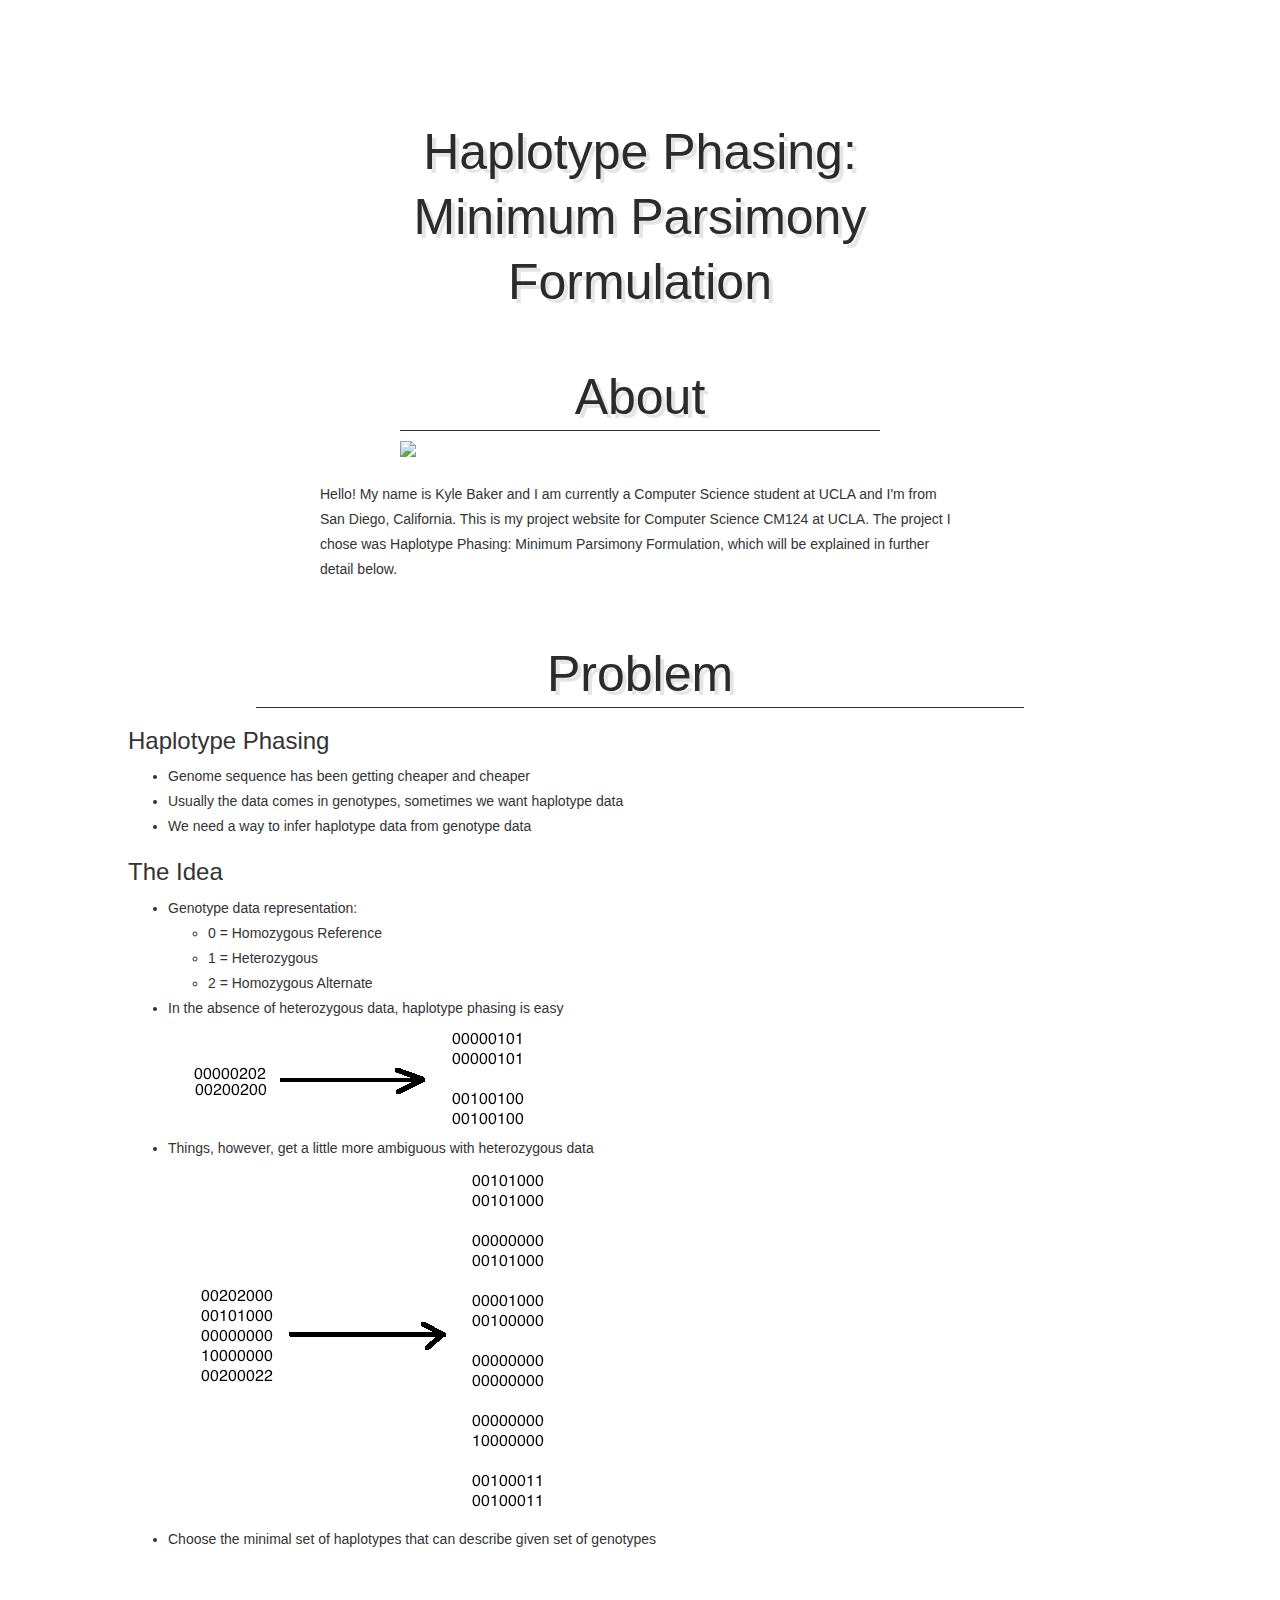
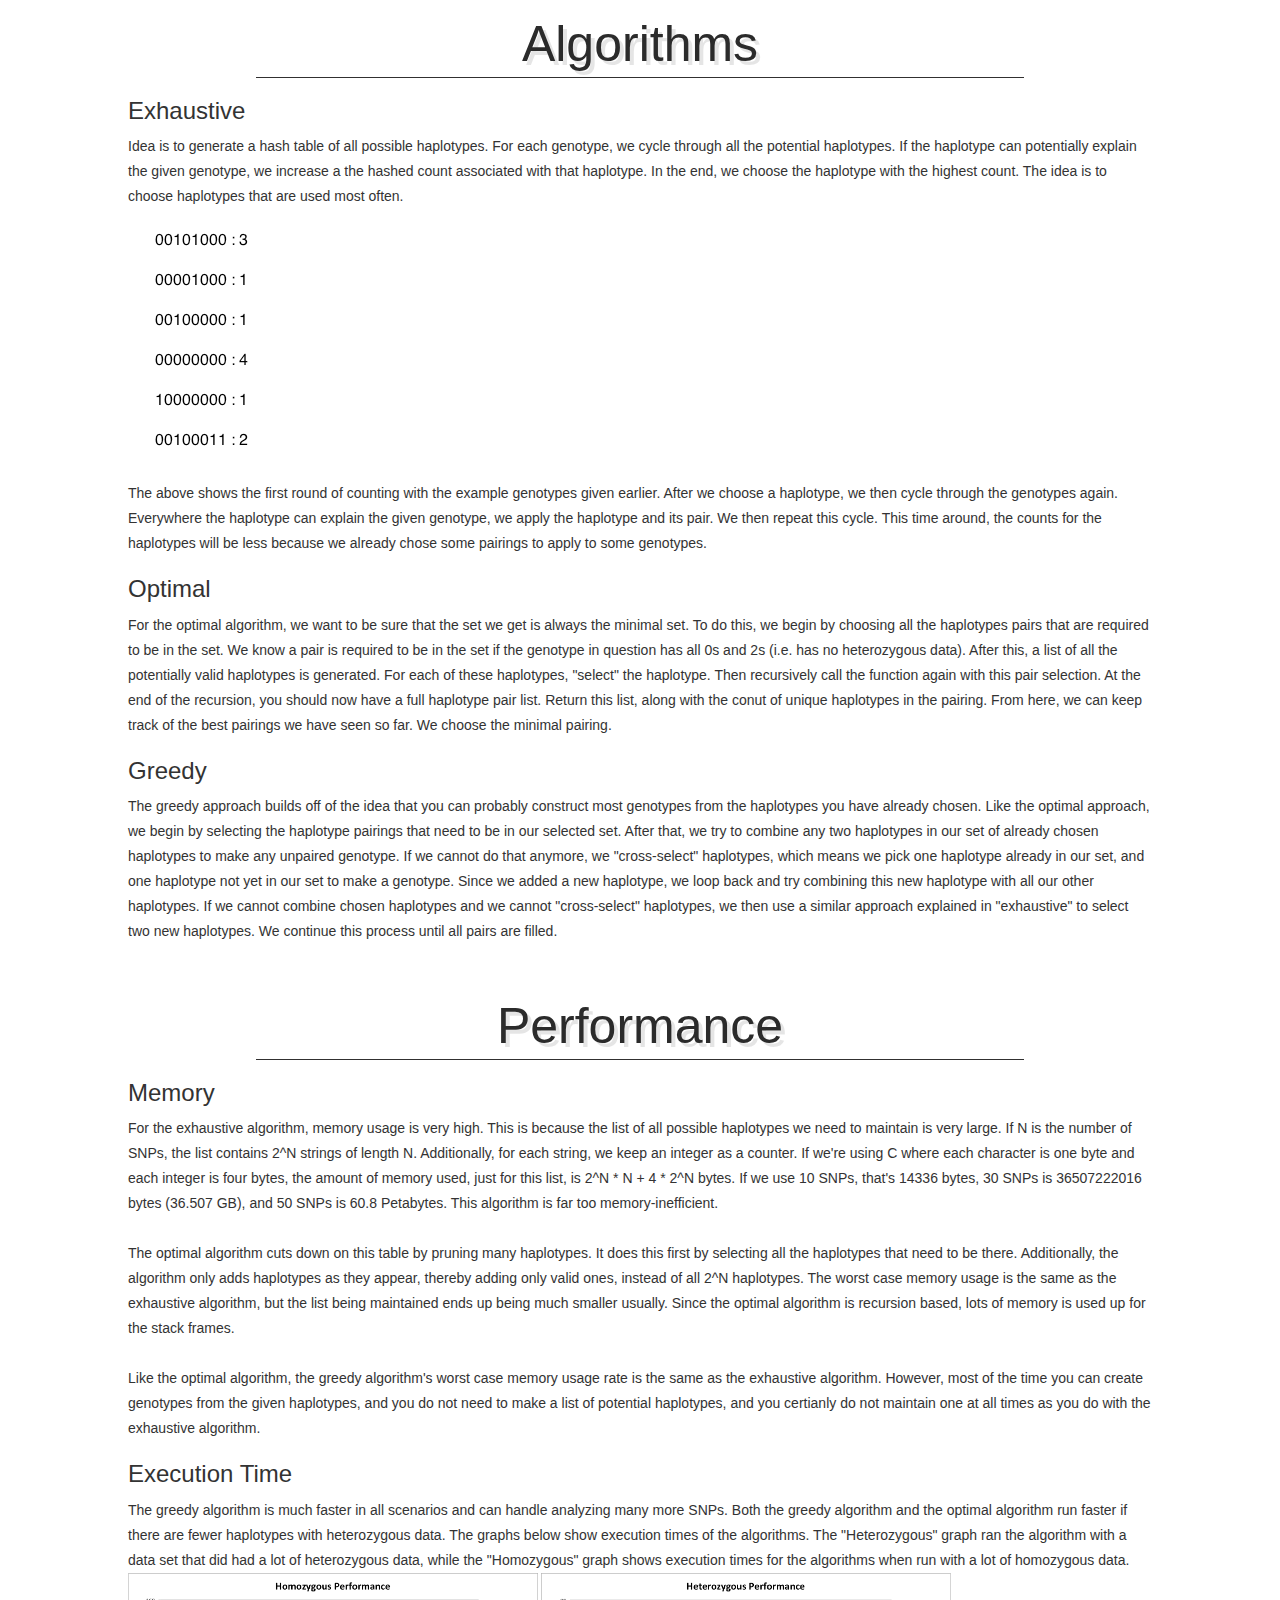
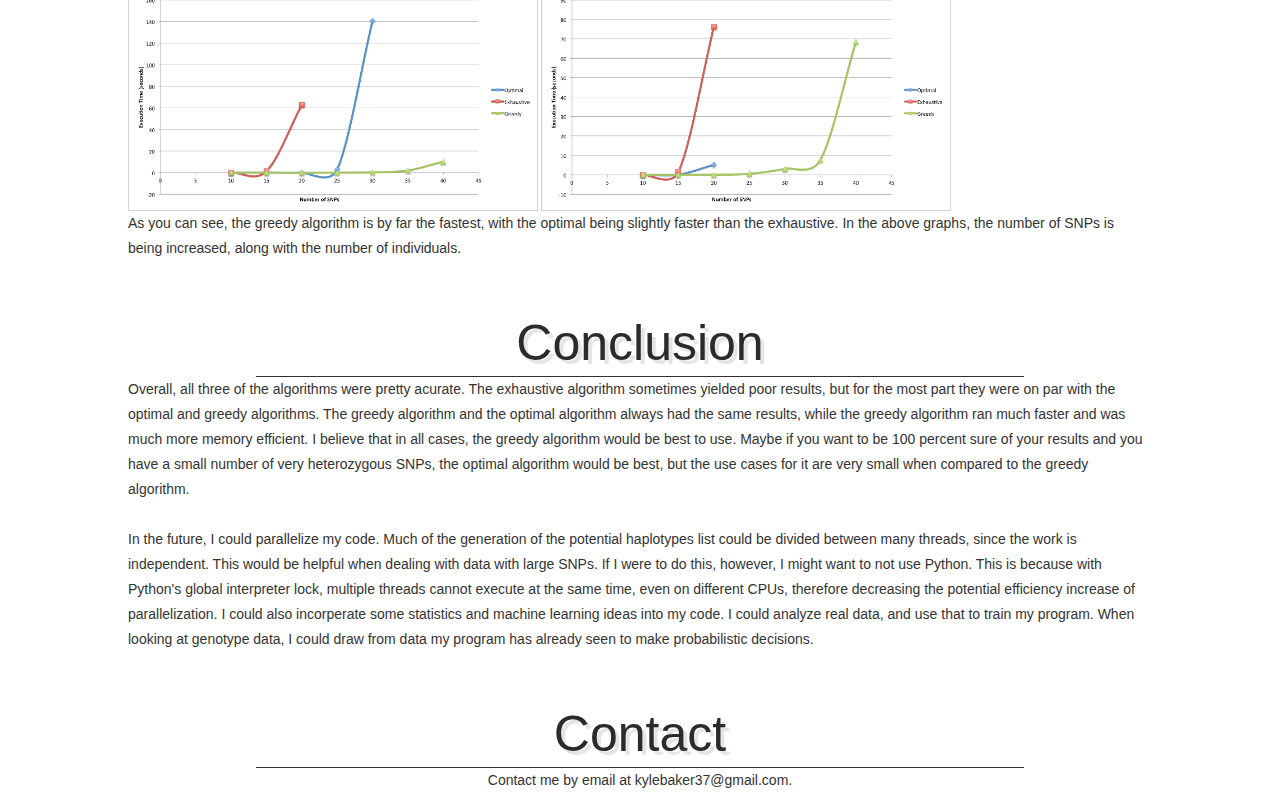
==== cm124project.html @ 67bc0aff "124 project" ====
<!DOCTYPE html>
<html lang="en">
<head>
    <title>Kyle Baker</title>
    <meta charset="utf-8" />

    <meta name="viewport" content="width=device-width, initial-scale=1.0">
    <link rel="stylesheet" href="style.css" type="text/css" />
    <link rel="stylesheet" href="http://maxcdn.bootstrapcdn.com/bootstrap/3.3.5/css/bootstrap.min.css">
    <script src="https://ajax.googleapis.com/ajax/libs/jquery/1.11.3/jquery.min.js"></script>
    <script src="http://maxcdn.bootstrapcdn.com/bootstrap/3.3.5/js/bootstrap.min.js"></script>

    <link rel="shortcut icon" href="images/kcb.png">

</head>

<body class="body" data-spy="scroll" data-target=".navbar" data-offset="50">

    <div class="mainContent">

        <div class="content">   
            <div class="divider" id="2"></div>
                <article class="about">    
                    <header>
                        <hh2>Haplotype Phasing: Minimum Parsimony Formulation</hh2>
                    </header>
                    <br> <br>
                    <header>
                        <hh2>About</hh2>
                    </header>
                    <div class="line-separator"></div>
                    <div></div>
                    <img src="images/kayak.png">
                    <content>
                        <p>
                            Hello! My name is Kyle Baker and I am currently a Computer Science student at UCLA and
                            I'm from San Diego, California. This is my project website for Computer Science CM124 at UCLA.
                            The project I chose was Haplotype Phasing: Minimum Parsimony Formulation, which will be explained
                            in further detail below.
                        </p>
                    </content>
                    
                </article>

                <div class="divider" id="4"></div>
                <article class="projects"> 
                    <header>
                        <hh2>Problem</hh2>
                    </header>
                    <div class="line-separator"></div>
                    <content class="cs111">
                        <h3>Haplotype Phasing</h3>
                        <ul>
                            <li>Genome sequence has been getting cheaper and cheaper</li>
                            <li>Usually the data comes in genotypes, sometimes we want haplotype data</li>
                            <li>We need a way to infer haplotype data from genotype data</li>
                        </ul>
                    </content>

                    <content class="database">
                        <h3>The Idea</h3>
                        <ul>
                            <li>Genotype data representation:
                                <ul>
                                    <li>0 = Homozygous Reference</li>
                                    <li>1 = Heterozygous</li>
                                    <li>2 = Homozygous Alternate</li>
                                </ul>
                            <li>In the absence of heterozygous data, haplotype phasing is easy</li>
                            <img src="h1.png">
                            <li>Things, however, get a little more ambiguous with heterozygous data</li>
                            <img src="h2.png">
                            <li>Choose the minimal set of haplotypes that can describe given set of genotypes</li>
                        </ul>
                    </content>
                </article>

                <div class="divider" id="5"></div>
                <article class="projects"> 
                    <header>
                        <hh2>Algorithms</hh2>
                    </header>
                    <div class="line-separator"></div>

                    <content>
                        <h3>Exhaustive</h3>
                        Idea is to generate a hash table of all possible haplotypes. For each genotype, we cycle through all the potential haplotypes. If the haplotype can potentially explain the given genotype, we increase a the hashed count associated with that haplotype. In the end, we choose the haplotype with the highest count. The idea is to choose haplotypes that are used most often. <br>
                        <img src="h3.png"> <br>
                        The above shows the first round of counting with the example genotypes given earlier. After we choose a haplotype, we then cycle through the genotypes again. Everywhere the haplotype can explain the given genotype, we apply the haplotype and its pair. We then repeat this cycle. This time around, the counts for the haplotypes will be less because we already chose some pairings to apply to some genotypes.
                    </content>

                    <content>
                        <h3>Optimal</h3>
                            For the optimal algorithm, we want to be sure that the set we get is always the minimal set. To do this, we begin by choosing all the haplotypes pairs that are required to be in the set. We know a pair is required to be in the set if the genotype in question has all 0s and 2s (i.e. has no heterozygous data). After this, a list of all the potentially valid haplotypes is generated. For each of these haplotypes, "select" the haplotype. Then recursively call the function again with this pair selection. At the end of the recursion, you should now have a full haplotype pair list. Return this list, along with the conut of unique haplotypes in the pairing. From here, we can keep track of the best pairings we have seen so far. We choose the minimal pairing.
                    </content>

                    <content>
                        <h3>Greedy</h3>
                        The greedy approach builds off of the idea that you can probably construct most genotypes from the haplotypes you have already chosen. Like the optimal approach, we begin by selecting the haplotype pairings that need to be in our selected set. After that, we try to combine any two haplotypes in our set of already chosen haplotypes to make any unpaired genotype. If we cannot do that anymore, we "cross-select" haplotypes, which means we pick one haplotype already in our set, and one haplotype not yet in our set to make a genotype. Since we added a new haplotype, we loop back and try combining this new haplotype with all our other haplotypes. If we cannot combine chosen haplotypes and we cannot "cross-select" haplotypes, we then use a similar approach explained in "exhaustive" to select two new haplotypes. We continue this process until all pairs are filled.
                    </content>
                </article>

                <div class="divider" id="5"></div>
                <article class="projects"> 
                    <header>
                        <hh2>Performance</hh2>
                    </header>
                    <div class="line-separator"></div>

                    <content>
                        <h3>Memory</h3>
                        For the exhaustive algorithm, memory usage is very high. This is because the list of all possible haplotypes we need to maintain is very large. If N is the number of SNPs, the list contains 2^N strings of length N. Additionally, for each string, we keep an integer as a counter. If we're using C where each character is one byte and each integer is four bytes, the amount of memory used, just for this list, is 2^N * N + 4 * 2^N bytes. If we use 10 SNPs, that's 14336 bytes, 30 SNPs is 36507222016 bytes (36.507 GB), and 50 SNPs is 60.8 Petabytes. This algorithm is far too memory-inefficient.
                        <br><br>
                        The optimal algorithm cuts down on this table by pruning many haplotypes. It does this first by selecting all the haplotypes that need to be there. Additionally, the algorithm only adds haplotypes as they appear, thereby adding only valid ones, instead of all 2^N haplotypes. The worst case memory usage is the same as the exhaustive algorithm, but the list being maintained ends up being much smaller usually. Since the optimal algorithm is recursion based, lots of memory is used up for the stack frames.
                        <br><br>
                        Like the optimal algorithm, the greedy algorithm's worst case memory usage rate is the same as the exhaustive algorithm. However, most of the time you can create genotypes from the given haplotypes, and you do not need to make a list of potential haplotypes, and you certianly do not maintain one at all times as you do with the exhaustive algorithm.
                    </content>

                    <content>
                        <h3>Execution Time</h3>
                            The greedy algorithm is much faster in all scenarios and can handle analyzing many more SNPs. Both the greedy algorithm and the optimal algorithm run faster if there are fewer haplotypes with heterozygous data. The graphs below show execution times of the algorithms. The "Heterozygous" graph ran the algorithm with a data set that did had a lot of heterozygous data, while the "Homozygous" graph shows execution times for the algorithms when run with a lot of homozygous data.
                            <br>
                            <img src="h4.png" width="40%" height="40%"> <img src="h5.png" width="40%" height="40%">
                            <br>
                            As you can see, the greedy algorithm is by far the fastest, with the optimal being slightly faster than the exhaustive. In the above graphs, the number of SNPs is being increased, along with the number of individuals.

                    </content>
                </article>

                <div class="divider" id="5"></div>
                <article class="projects"> 
                    <header>
                        <hh2>Conclusion</hh2>
                    </header>
                    <div class="line-separator"></div>

                    Overall, all three of the algorithms were pretty acurate. The exhaustive algorithm sometimes yielded poor results, but for the most part they were on par with the optimal and greedy algorithms. The greedy algorithm and the optimal algorithm always had the same results, while the greedy algorithm ran much faster and was much more memory efficient. I believe that in all cases, the greedy algorithm would be best to use. Maybe if you want to be 100 percent sure of your results and you have a small number of very heterozygous SNPs, the optimal algorithm would be best, but the use cases for it are very small when compared to the greedy algorithm.
                    <br><br>
                    In the future, I could parallelize my code. Much of the generation of the potential haplotypes list could be divided between many threads, since the work is independent. This would be helpful when dealing with data with large SNPs. If I were to do this, however, I might want to not use Python. This is because with Python's global interpreter lock, multiple threads cannot execute at the same time, even on different CPUs, therefore decreasing the potential efficiency increase of parallelization. I could also incorperate some statistics and machine learning ideas into my code. I could analyze real data, and use that to train my program. When looking at genotype data, I could draw from data my program has already seen to make probabilistic decisions.
                </article>

                <div class="divider" id="6"></div>
                <div class="contact">
                    <header>
                        <hh2>Contact</hh2>
                    </header>
                    <div class="line-separator"></div>
        
                    <content>
                        <p>
                            Contact me by email at kylebaker37@gmail.com.
                        </p>
                    </content>

                </div>
        </div>
            
    </div>

</body>
<script src="scripts.js"></script>
</html>
---- style.css ----
@font-face {
  font-family: 'Oleo Script';
  font-style: normal;
  font-weight: 400;
  src: local('Oleo Script'), local('OleoScript-Regular'), url(http://fonts.gstatic.com/s/oleoscript/v5/_weQNDK6Uf40CiGFKBBUjiwlidHJgAgmTjOEEzwu1L8.ttf) format('truetype');
}

.divider {
    clear: both;
    height: 50px;
}

.line-separator {
	height:1px;
	width: 75%;
	display: block;
	margin-left: auto;
	margin-right: auto;
	background:#717171;
	border-bottom:1px solid #313030;
}

body { padding-top: 70px; }

hh1 {
    font-family: 'Oleo Script';
    color: #2b2b2b;
    text-shadow: 4px 4px 0px rgba(0,0,0,0.1);
    font-size: 100%;
} 

/*
@media (max-width: 1024px) {
   hh1 {
        font-family: 'Oleo Script';
        color: #2b2b2b;
        text-shadow: 4px 4px 0px rgba(0,0,0,0.1);
        font-size: 100%;
    } 
}
@media (max-width: 720px) {
   hh1 {
        font-family: 'Oleo Script';
        color: #2b2b2b;
        text-shadow: 4px 4px 0px rgba(0,0,0,0.1);
        font-size: 50%;
    } 
}
*/
hh2 {
    font: 400 50px/1.3 'Oleo Script', Helvetica, sans-serif;
    color: #2b2b2b;
    text-shadow: 4px 4px 0px rgba(0,0,0,0.1);
}
h3 {font-size: 1.429em}	/* 20px */
h4 {font-size: 1.286em}	/* 18px */
h5 {font-size: 1.143em}	/* 16px */
h6 {font-size: 1em}		/* 14px */

h2, h3, h4, h5, h6 {
	font-weight: 400;
	line-height: 1.1;
	margin-bottom: .8em;
}

a:link, a:visited {
	padding: 0 1px;
	text-decoration: none;
}

a:hover, a:active {
	color: #fff;
	text-decoration: none;
}

.mainHeader nav {
	font-size: : 1.143em;
	font-family: Helvetica;
	font-weight: lighter;
	height: 40px;
	line-height: 30px;
	margin: 0 auto 30px auto;
	text-align: center;
	border-radius: 5px;
	-moz-border-radius: 5px;
	-webkit-border-radius: 5px;
}

.mainHeader nav ul {
	list-style: none;
	margin: 0, auto;
}

.mainHeader nav ul li {
	float: center;
	display: inline;
}

.mainHeader nav a:link, .mainHeader nav a:visited {
	color: #808080;
	display: inline-block;
	height: 30px;
	padding: 5px 23px;
	text-decoration: none;
}

.mainHeader nav a:hover, .mainHeader nav a:active,
.mainHeader nav .active a:link, .mainHeader nav .active a:visited {
	color: #C0C0C0;
	text-shadow: none !important;
}
	
.mainHeader nav li a {
	border-radius: 5px;
	-moz-border-radius: 5px;
	-webkit-border-radius: 5px;
}

.mainContent {
	overflow: hidden;
	line-height: 25px;
	border-radius: 5px;
	-moz-border-radius: 5px;
	-webkit-border-radius: 5px;
}

.home {
    position: relative;
    left: 0;
    top: 0;
    width: 100%;
}

.home img {
	width: 100%;
	height: auto;
}

.home hh2 {
    position: absolute;
    font-size: 4vw;
    top: 10%;
    left: 5%;
    width: 100%;
}

.home hh1 {
    position: absolute;
    font-size: 8vw;
    left: 10%;
    top: 25%;
    width: 100%
}

.home div {
    position: absolute;
    top: 18%;
    left: 5%;
    width: 35%;
    height: 1px;
    color: black;
}

.content header {
	text-align: center;
    top: 25px;
    left: 175px;
    width: 100%
}

.about {
	width: 50%;
	display: block;
	margin-left: auto;
	margin-right: auto;
}
.about img {
	padding-top: 10px;
    padding-bottom: 25px;
	width: 75%;
	height: auto;
	display: block;
	margin-left: auto;
	margin-right: auto;
}

.work {
	width: 80%;
	display: block;
	margin-left: auto;
	margin-right: auto;
}

.work h3 {
	color: #4C6680;
    margin-bottom: 0;
    padding: 0;
}

.workImage {
    display: inline-block;
    vertical-align: middle;
    clear: both;
    width: 25%;
    float: left;
}

.workImage1 {
    padding-top: 20px;
}

.workImage img {
    display: inline-block;
    width: 100%;
    height: auto;
}

.workContent {
    width: 65%;
    float: right;
}

@media only screen and (max-width: 600px) {
    .workContent{
        width: 100%;
    }

    .viasat {
        padding-top: 10px;
    }

    .workImage {
        width: 100%;
        float: none;
        display: block;
        margin-left: auto;
        margin-right: auto;
    }
}

.workContent footer {
    font-style: italic;
}
/*
.viasat {
    clear: both;
}

.viasat img {
    width: 25%;
    height: auto;
    float: left;
    padding-top: 125px;
}

.viasat content {
    width: 65%;
    float: right;
    padding-left: 10%;
}

.sts {
    clear: both;
}

.sts img {
    width: 25%;
    height: auto;
    float: left;
    padding-top: 125px;
}

.sts content {
    width: 65%;
    float: right;
    padding-left: 10%;
}


@media only screen and (max-width: 600px) {
    .viasat {
        clear: both;
    }

    .viasat img {
        width: 25%;
        height: auto;
        padding-top: 125px;
        display: block;
        margin-left: auto;
        margin-right: auto;
    }

    .viasat content {
    	width: 65%;
        padding-left: 10%;
    }

    .sts {
        clear: both;
    }

    .sts img {
        width: 25%;
        padding-top: 125px;
        display: block;
        margin-left: auto;
        margin-right: auto;
    }

    .sts content {
        width: 65%;
        padding-left: 10%;
    }
}
*/

.projects {
    clear: both;
    width: 80%;
    display: block;
    margin-left: auto;
    margin-right: auto;
}

.contact {
    clear: both;
    width: 80%;
    display: block;
    margin-left: auto;
    margin-right: auto;
    text-align: center;
}

.contact-pics {
    width: 25%;
    height: auto;
    display: block;
    margin-left: auto;
    margin-right: auto;
}

.contact img {
    width: 100%;
}
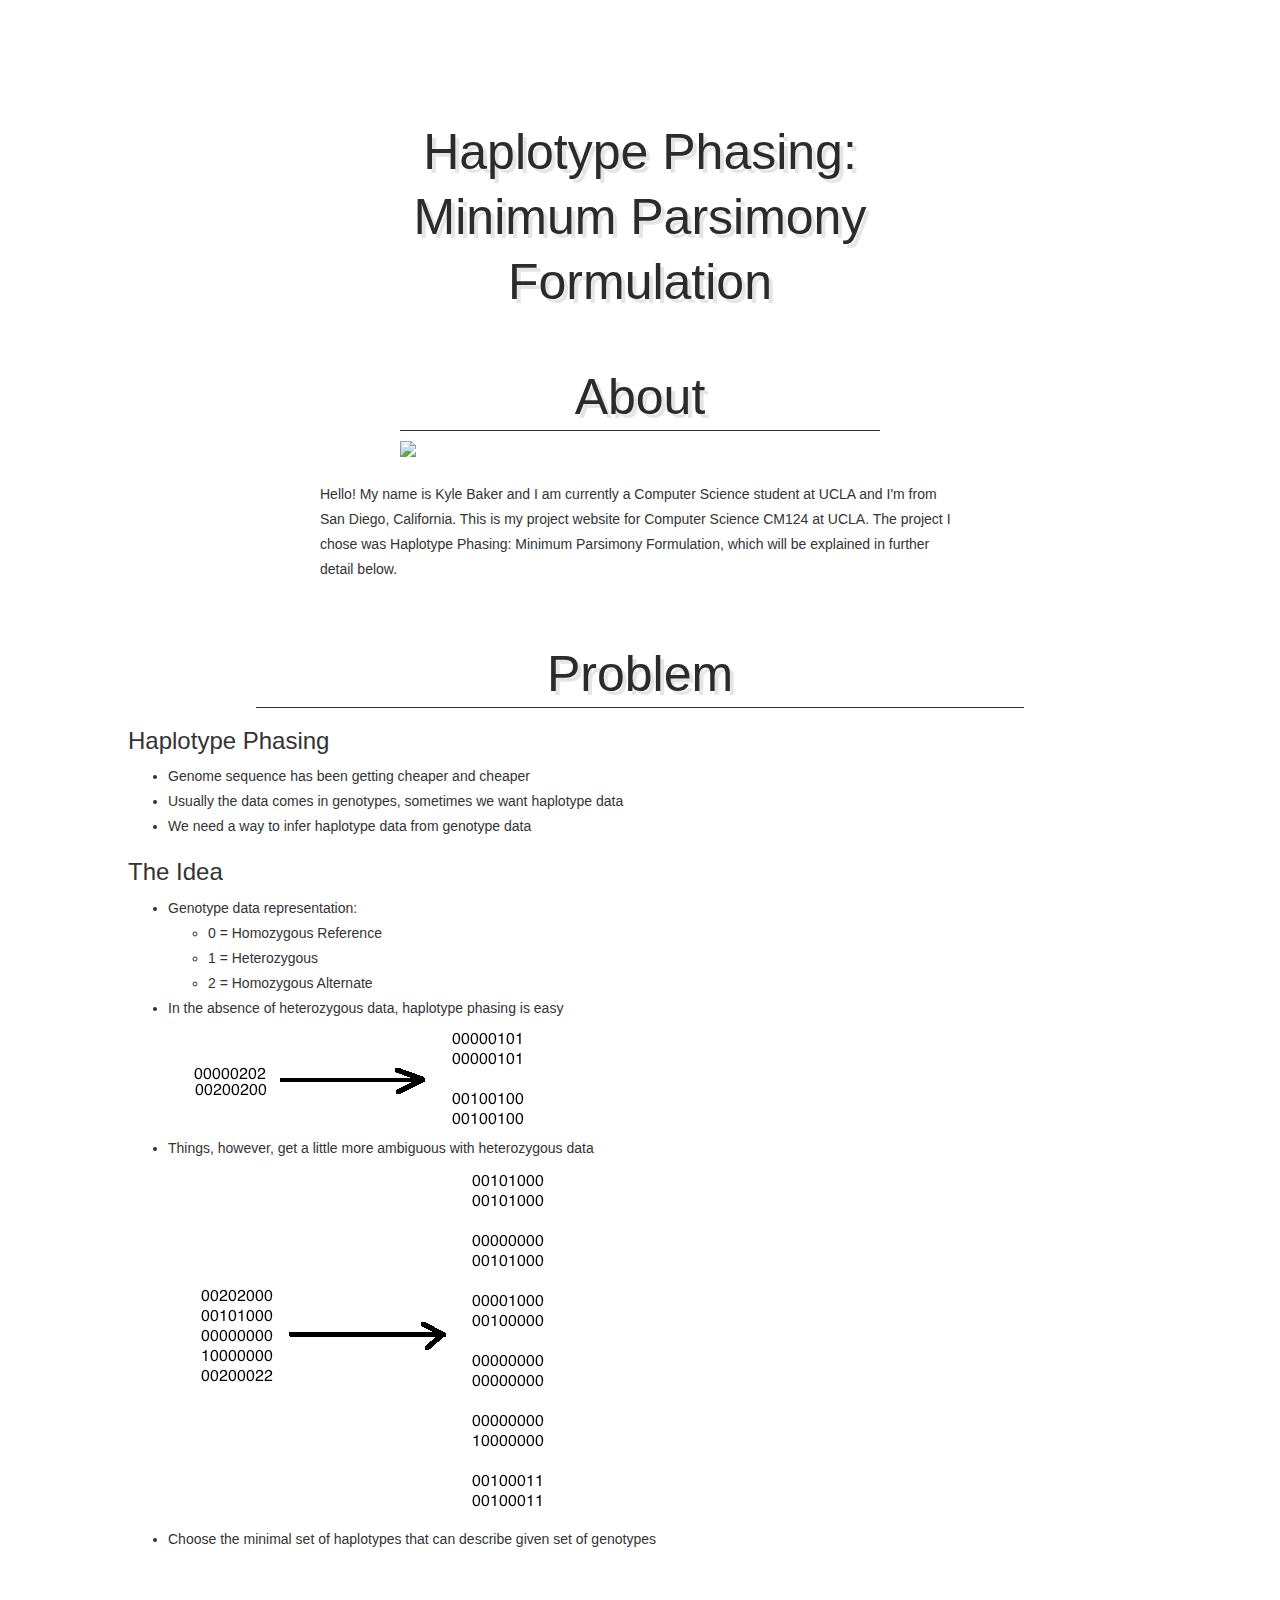
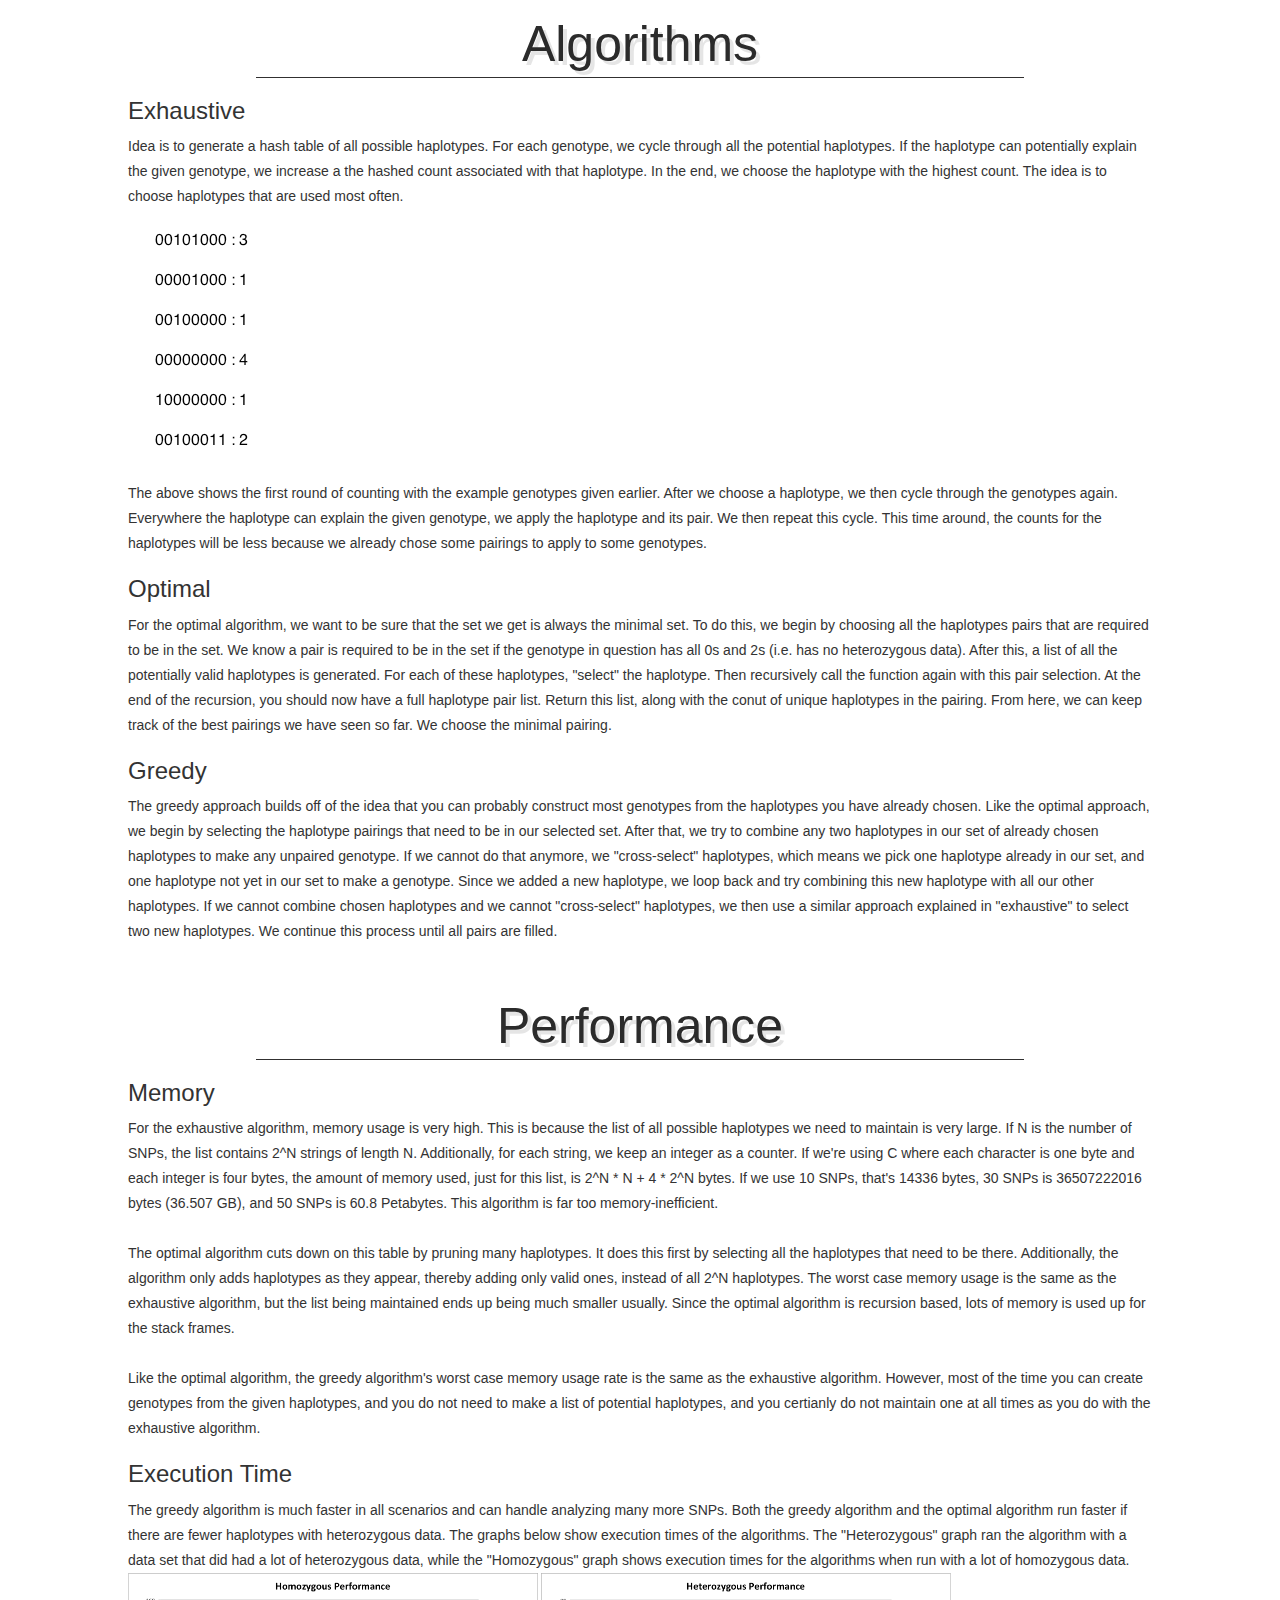
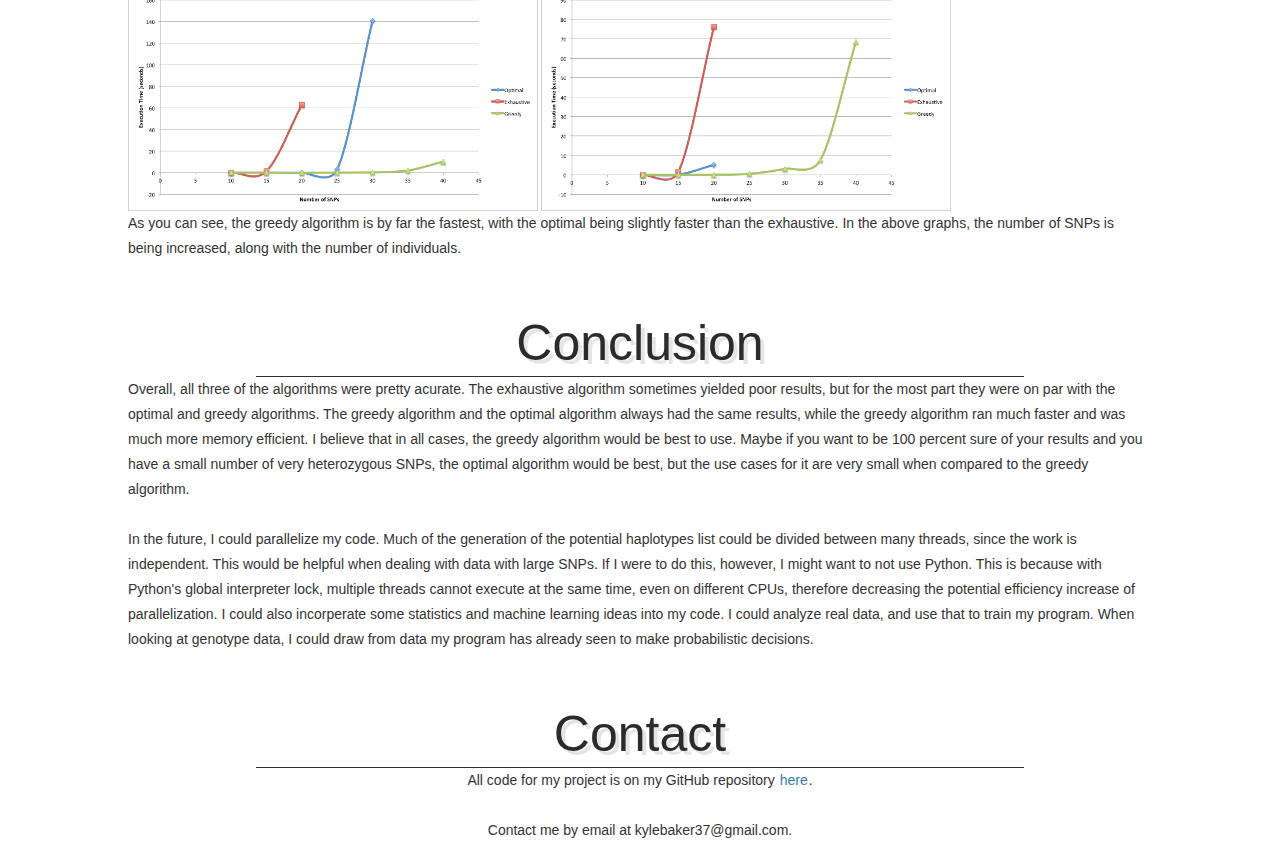
==== commit 6db252b8: "github link" ====
--- a/cm124project.html
+++ b/cm124project.html
@@ -148,6 +148,8 @@
         
                     <content>
                         <p>
+                            All code for my project is on my GitHub repository <a href="https://github.com/kylebaker37/124Project">here</a>.
+                            <br><br>
                             Contact me by email at kylebaker37@gmail.com.
                         </p>
                     </content>
